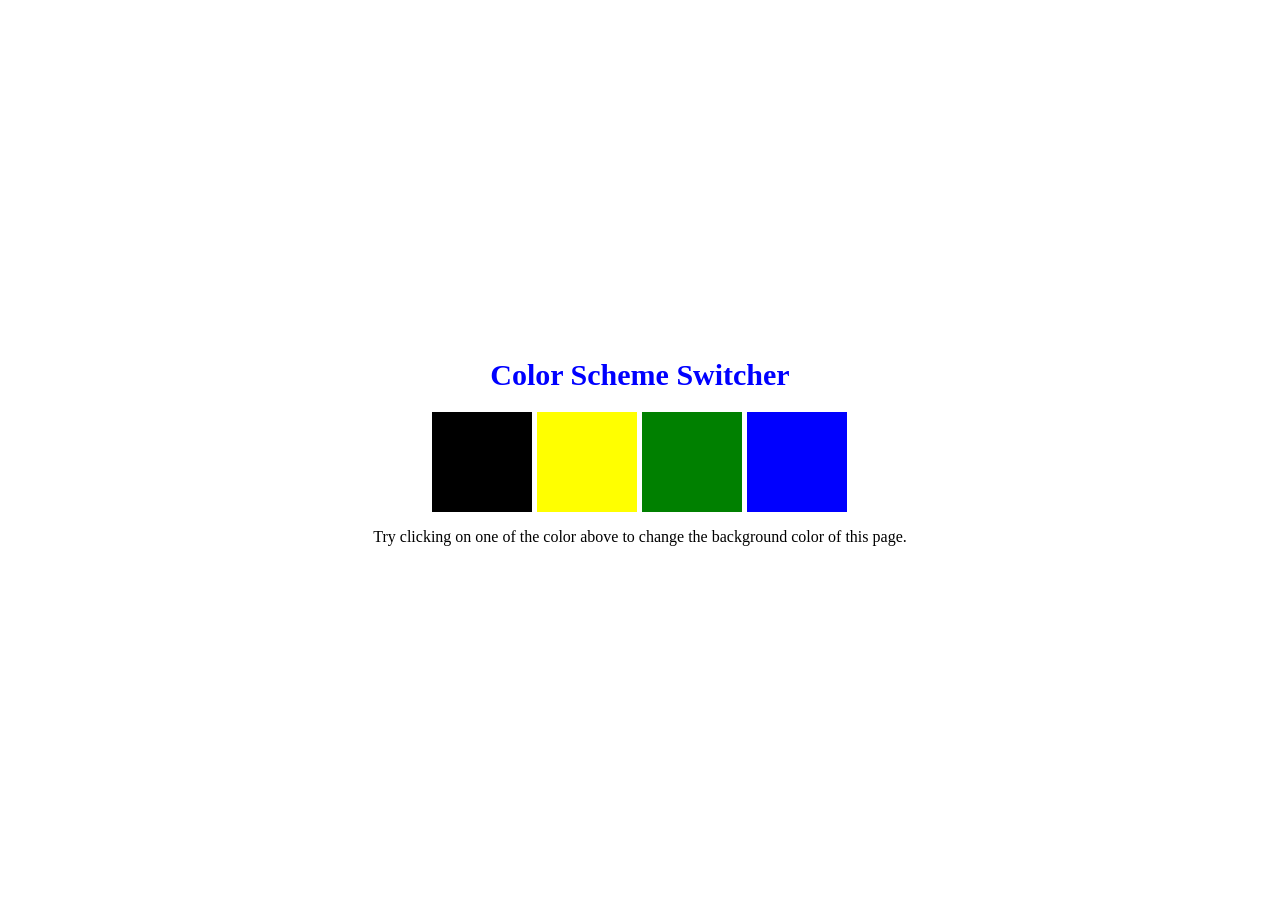
==== DOM Projects/ColorChanger-01/index.html @ 94ed495f "started 4 DOM projects" ====
<!DOCTYPE html>
<html lang="en">
<head>
    <meta charset="UTF-8">
    <meta name="viewport" content="width=device-width, initial-scale=1.0">
    <title>Color Changer | 01</title>
    <style>

        body{
            margin: 0;
            height: 100vh;
            display: flex;
            justify-content: center;
            align-items: center;
        }

        .content{
            display: flex;
            justify-content: center;
            align-items: center;
            flex-direction: column;
        }

        .content h1{
            font-size: 30px;
            color: blue;
        }

        .content .boxes{
            display: flex;
            align-items: center;
            gap: 5px;
        }

        .boxes .box1{
            background-color: black;
            width: 100px;
            height: 100px;
        }

                .boxes .box2{
            background-color: yellow;
            width: 100px;
            height: 100px;
        }

                .boxes .box3{
            background-color: green;
            width: 100px;
            height: 100px;
        }

                .boxes .box4{
            background-color: blue;
            width: 100px;
            height: 100px;
        }
    </style>
</head>
<body>

    <div class="content">
        <h1>Color Scheme Switcher</h1>
        <div class="boxes">
            <div class="box1"></div>
            <div class="box2"></div>
            <div class="box3"></div>
            <div class="box4"></div>
        </div>
        <p>Try clicking on one of the color above to change the background color of this page.</p>
    </div>
    

    <script src="script.js"></script>
</body>
</html>
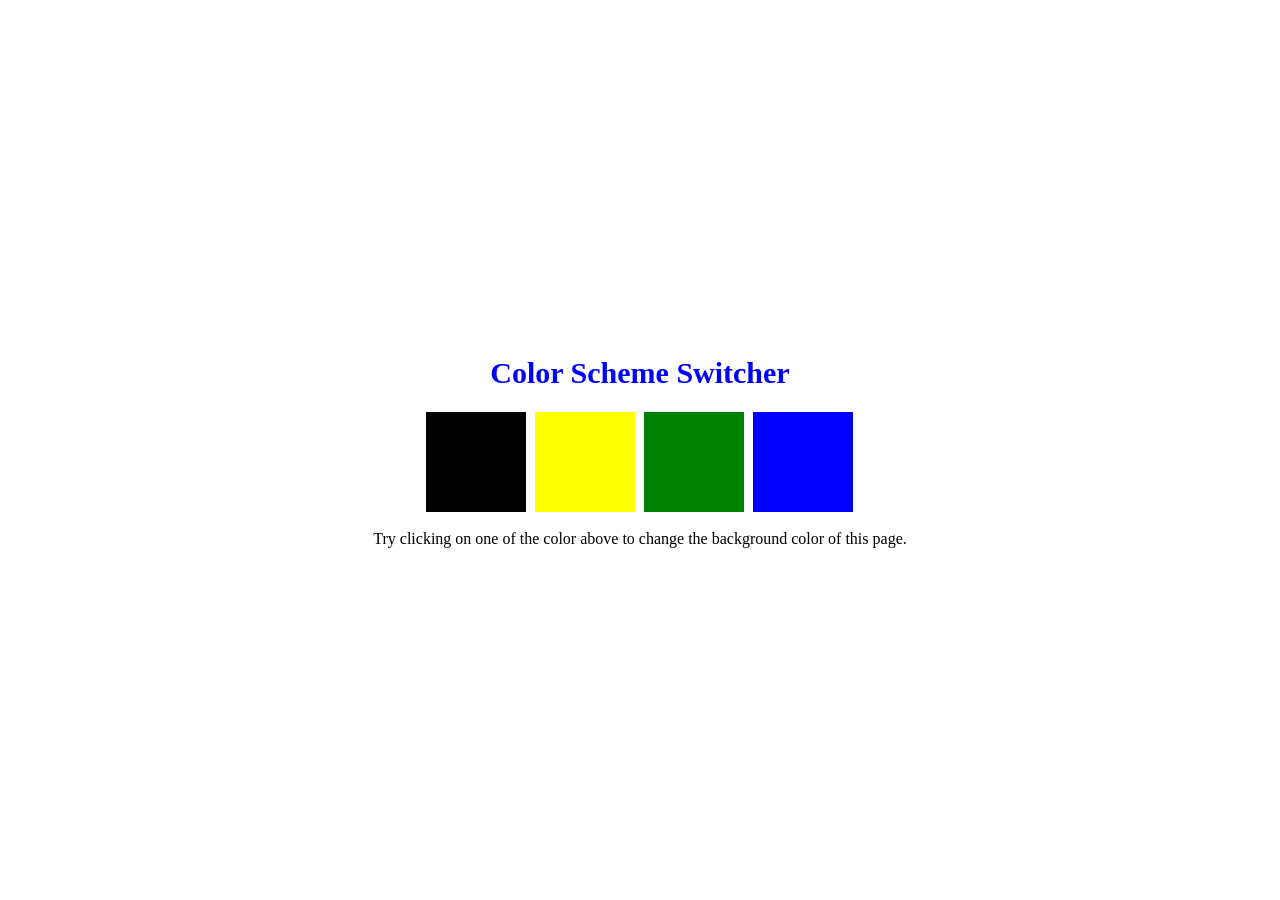
==== commit ef82e231: "made 3 small projects of DOM color changer, bmi calculator, digital clock" ====
--- a/DOM Projects/ColorChanger-01/index.html
+++ b/DOM Projects/ColorChanger-01/index.html
@@ -32,6 +32,10 @@
             gap: 5px;
         }
 
+        .boxes .box{
+            border: 2px solid white;
+        }
+
         .boxes .box1{
             background-color: black;
             width: 100px;
@@ -62,10 +66,10 @@
     <div class="content">
         <h1>Color Scheme Switcher</h1>
         <div class="boxes">
-            <div class="box1"></div>
-            <div class="box2"></div>
-            <div class="box3"></div>
-            <div class="box4"></div>
+            <div class="box1 box" id="black"></div>
+            <div class="box2 box" id="yellow"></div>
+            <div class="box3 box" id="green"></div>
+            <div class="box4 box" id="blue"></div>
         </div>
         <p>Try clicking on one of the color above to change the background color of this page.</p>
     </div>
